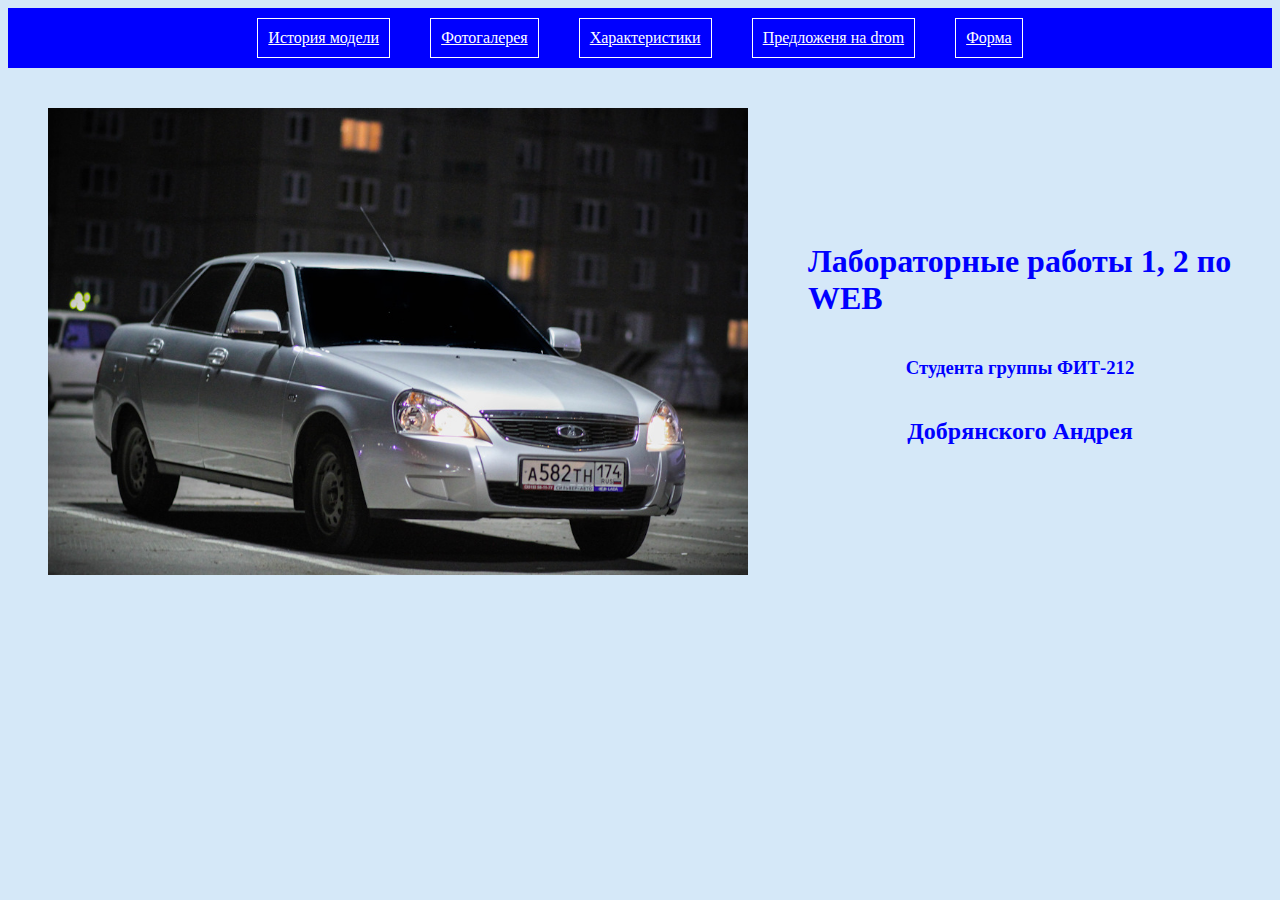
==== index.html @ d7587a79 "add" ====
<!DOCTYPE html>
<head>
    <meta charset="UTF-8">
    <title>LADA Priora</title>
    <link rel="stylesheet" href="style.css">
</head>
<body>
   <div class="menu">
        <div class="item">
            <a href="History.html">История модели</a>
        </div>
        <div class="item">
            <a href="Foto.html">Фотогалерея</a>
        </div>
        <div class="item">
            <a href="Specifications.html">Характеристики</a>
        </div>
        <div class="item">
            <a href="Drom.html">Предложеня на drom</a>
        </div>
        <div class="item">
            <a href="Form.html">Форма</a>
        </div>
   </div> 
   <div class="info">
        <div class="foto"><img src="Priora.jpg" alt="Фотография LADA Priora" width="700"></div>
        <div class="text">
            <div class="c1"><h1>Лабораторные работы 1, 2 по WEB</h1></div>
            <div class="c2"><h3>Студента группы ФИТ-212</h3></div>
            <div class="c3"><h2>Добрянского Андрея</h2></div>
        </div>
   </div>
</body>
</html>
---- style.css ----
body{
    background-color: rgb(213, 232, 248);
}

.menu{
    display: flex;
    background-color: blue;
    justify-content: center;
    padding: 10px;
}

.item{
    color: white;
    padding: 10px;
    margin: 0px 20px;
    border: 1px solid white;
}

a{
    color: white;
}

.info{
    display: flex;
    justify-content: center;
    padding: 10px;
}

.foto{
    margin: 30px;
}

.text{
    margin: 30px;
    color: blue;
    align-self: center;
    display: flex;
    flex-direction: column;
}

.c1{
    justify-self: center;
}
.c2{
    align-self: center;
}
.c3{
    align-self: center;
}
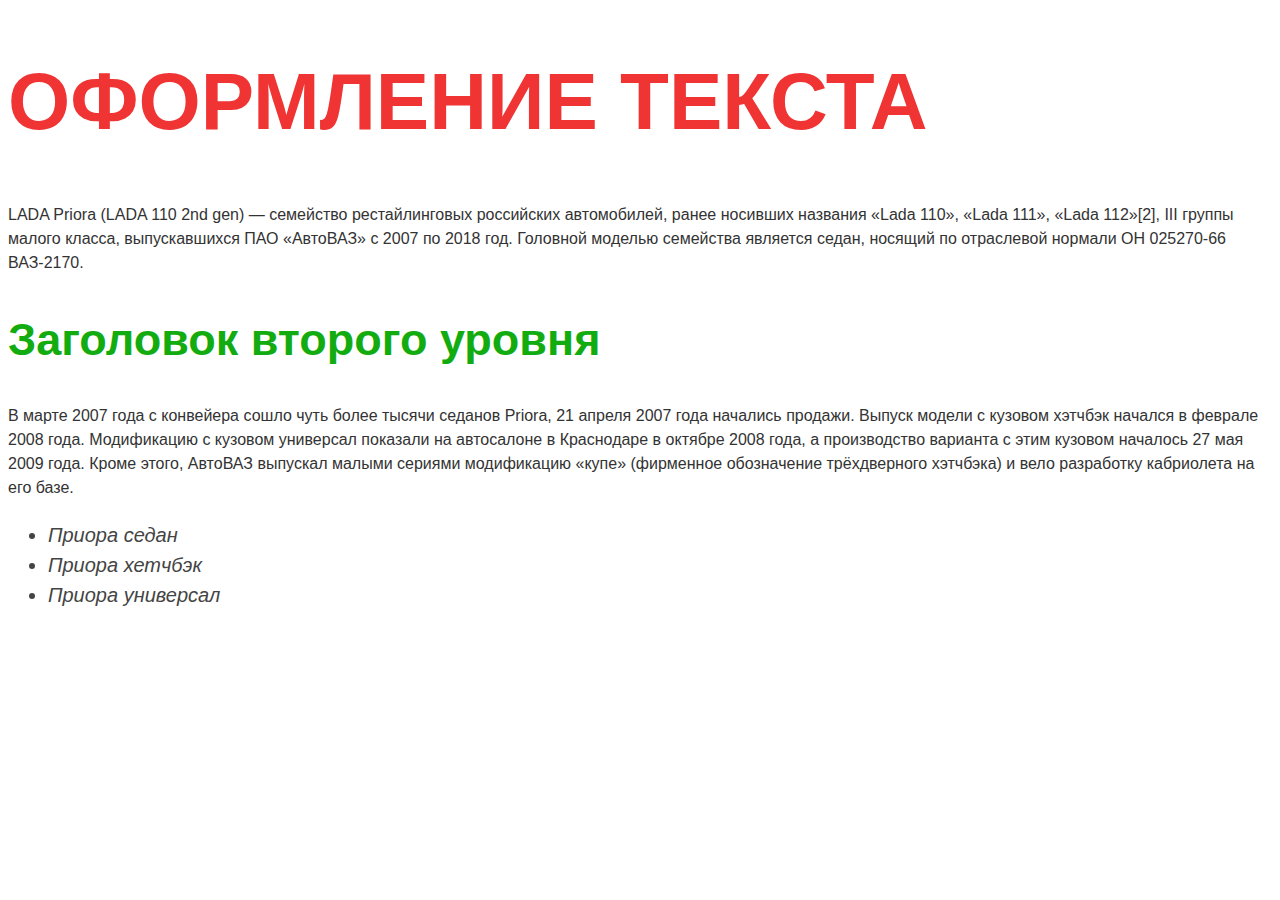
==== commit 951921a2: "add" ====
--- a/index.html
+++ b/index.html
@@ -1,34 +1,37 @@
 <!DOCTYPE html>
+<html lang="en">
 <head>
     <meta charset="UTF-8">
-    <title>LADA Priora</title>
     <link rel="stylesheet" href="style.css">
+    <title>Document</title>
 </head>
 <body>
-   <div class="menu">
-        <div class="item">
-            <a href="History.html">История модели</a>
-        </div>
-        <div class="item">
-            <a href="Foto.html">Фотогалерея</a>
-        </div>
-        <div class="item">
-            <a href="Specifications.html">Характеристики</a>
-        </div>
-        <div class="item">
-            <a href="Drom.html">Предложеня на drom</a>
-        </div>
-        <div class="item">
-            <a href="Form.html">Форма</a>
-        </div>
-   </div> 
-   <div class="info">
-        <div class="foto"><img src="Priora.jpg" alt="Фотография LADA Priora" width="700"></div>
-        <div class="text">
-            <div class="c1"><h1>Лабораторные работы 1, 2 по WEB</h1></div>
-            <div class="c2"><h3>Студента группы ФИТ-212</h3></div>
-            <div class="c3"><h2>Добрянского Андрея</h2></div>
-        </div>
-   </div>
+    <div class = "title">
+        <h1>Оформление текста</h1>
+    </div>
+    <p>
+        LADA Priora (LADA 110 2nd gen) — семейство рестайлинговых российских автомобилей, 
+        ранее носивших названия «Lada 110», «Lada 111», «Lada 112»[2], III группы малого класса, 
+        выпускавшихся ПАО «АвтоВАЗ» c 2007 по 2018 год. Головной моделью семейства является седан, 
+        носящий по отраслевой нормали ОН 025270-66 ВАЗ-2170.
+    </p>
+    <div class = "subtitle">
+        <h2>Заголовок второго уровня</h2>
+    </div>
+    <p>
+        В марте 2007 года с конвейера сошло чуть более тысячи седанов Priora, 
+        21 апреля 2007 года начались продажи. Выпуск модели с кузовом хэтчбэк начался 
+        в феврале 2008 года. Модификацию с кузовом универсал показали на автосалоне в Краснодаре 
+        в октябре 2008 года, а производство варианта с этим кузовом началось 27 мая 2009 года. 
+        Кроме этого, АвтоВАЗ выпускал малыми сериями модификацию «купе» (фирменное обозначение трёхдверного хэтчбэка) 
+        и вело разработку кабриолета на его базе.
+    </p>
+    <div class = "list">
+        <ul>
+            <li>Приора седан</li>
+            <li>Приора хетчбэк</li>
+            <li>Приора универсал</li>
+        </ul>
+    </div>
 </body>
 </html>--- a/style.css
+++ b/style.css
@@ -1,49 +1,27 @@
 body{
-    background-color: rgb(213, 232, 248);
+    font-family: Arial, sans-serif;
+    font-size: 16px;
+    color: #333;
+    line-height: 1.5;
 }
 
-.menu{
-    display: flex;
-    background-color: blue;
-    justify-content: center;
-    padding: 10px;
+.title{
+    font-size: 40px;
+    color: #f03333;
+    line-height: 1.2;
+    text-transform: uppercase;
 }
 
-.item{
-    color: white;
-    padding: 10px;
-    margin: 0px 20px;
-    border: 1px solid white;
+.subtitle{
+    font-size: 30px;
+    color: #12ac11;
+    line-height: 1.2;
+    text-transform: underline;
 }
 
-a{
-    color: white;
-}
-
-.info{
-    display: flex;
-    justify-content: center;
-    padding: 10px;
-}
-
-.foto{
-    margin: 30px;
-}
-
-.text{
-    margin: 30px;
-    color: blue;
-    align-self: center;
-    display: flex;
-    flex-direction: column;
-}
-
-.c1{
-    justify-self: center;
-}
-.c2{
-    align-self: center;
-}
-.c3{
-    align-self: center;
+.list{
+    font-size: 20px;
+    color: #444;
+    font-style: italic;
+    list-style-type: square;
 }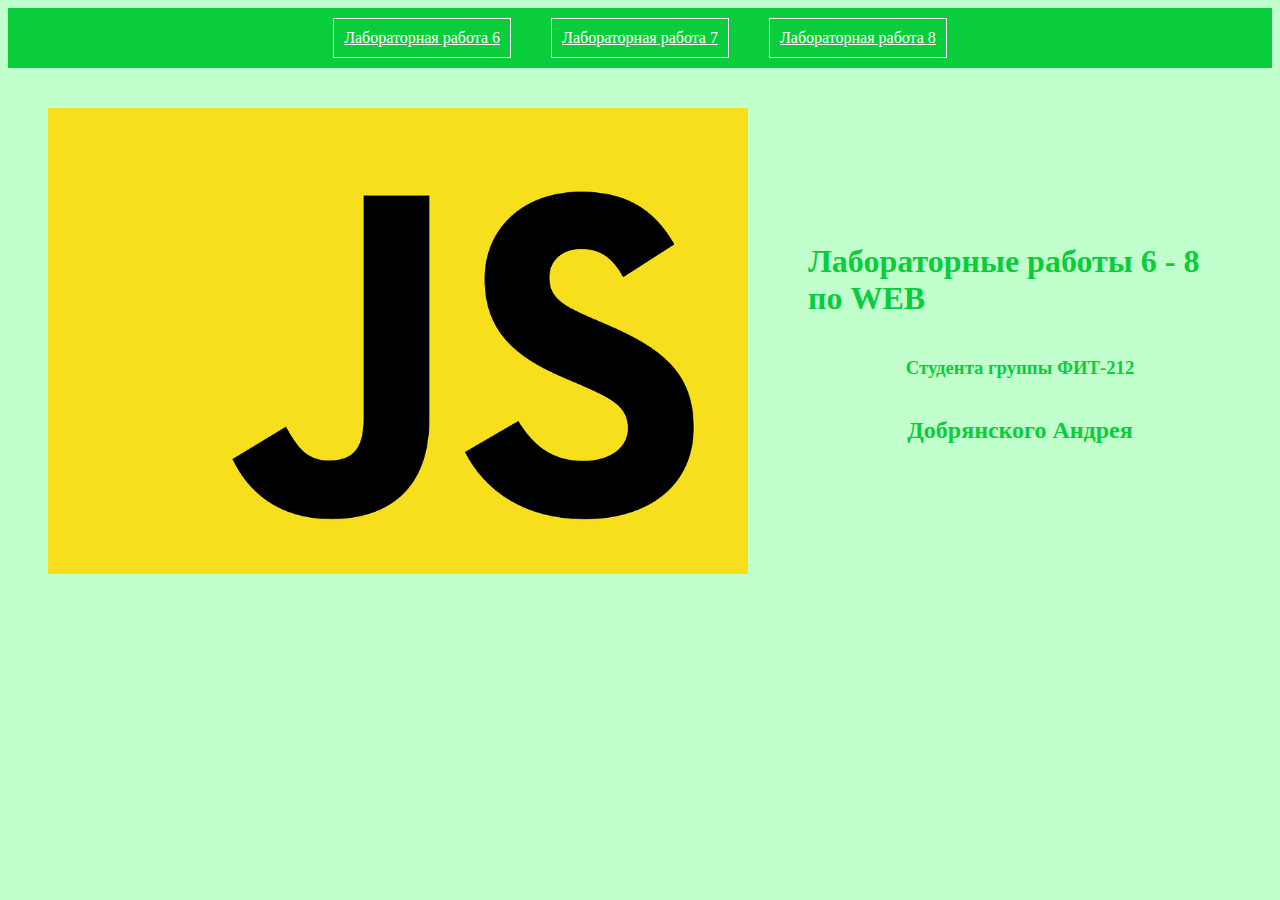
==== commit 675a989e: "add" ====
--- a/index.html
+++ b/index.html
@@ -1,37 +1,28 @@
 <!DOCTYPE html>
-<html lang="en">
 <head>
     <meta charset="UTF-8">
+    <title>Labs 6 - 8</title>
     <link rel="stylesheet" href="style.css">
-    <title>Document</title>
 </head>
 <body>
-    <div class = "title">
-        <h1>Оформление текста</h1>
-    </div>
-    <p>
-        LADA Priora (LADA 110 2nd gen) — семейство рестайлинговых российских автомобилей, 
-        ранее носивших названия «Lada 110», «Lada 111», «Lada 112»[2], III группы малого класса, 
-        выпускавшихся ПАО «АвтоВАЗ» c 2007 по 2018 год. Головной моделью семейства является седан, 
-        носящий по отраслевой нормали ОН 025270-66 ВАЗ-2170.
-    </p>
-    <div class = "subtitle">
-        <h2>Заголовок второго уровня</h2>
-    </div>
-    <p>
-        В марте 2007 года с конвейера сошло чуть более тысячи седанов Priora, 
-        21 апреля 2007 года начались продажи. Выпуск модели с кузовом хэтчбэк начался 
-        в феврале 2008 года. Модификацию с кузовом универсал показали на автосалоне в Краснодаре 
-        в октябре 2008 года, а производство варианта с этим кузовом началось 27 мая 2009 года. 
-        Кроме этого, АвтоВАЗ выпускал малыми сериями модификацию «купе» (фирменное обозначение трёхдверного хэтчбэка) 
-        и вело разработку кабриолета на его базе.
-    </p>
-    <div class = "list">
-        <ul>
-            <li>Приора седан</li>
-            <li>Приора хетчбэк</li>
-            <li>Приора универсал</li>
-        </ul>
+   <div class="menu">
+        <div class="item">
+            <a href="Lab6.html">Лабораторная работа 6</a>
+        </div>
+        <div class="item">
+            <a href="Lab7.html">Лабораторная работа 7</a>
+        </div>
+        <div class="item">
+            <a href="Lab8.html">Лабораторная работа 8</a>
+        </div>
+   </div> 
+   <div class="info">
+        <div class="foto"><img src="js.png" alt="Фотография LADA Priora" width="700"></div>
+        <div class="text">
+            <div class="c1"><h1>Лабораторные работы 6 - 8 по WEB</h1></div>
+            <div class="c2"><h3>Студента группы ФИТ-212</h3></div>
+            <div class="c3"><h2>Добрянского Андрея</h2></div>
+        </div>
     </div>
 </body>
 </html>--- a/style.css
+++ b/style.css
@@ -1,27 +1,49 @@
 body{
-    font-family: Arial, sans-serif;
-    font-size: 16px;
-    color: #333;
-    line-height: 1.5;
+    background-color: rgb(193, 255, 204);
 }
 
-.title{
-    font-size: 40px;
-    color: #f03333;
-    line-height: 1.2;
-    text-transform: uppercase;
+.menu{
+    display: flex;
+    background-color: rgb(9, 205, 58);
+    justify-content: center;
+    padding: 10px;
 }
 
-.subtitle{
-    font-size: 30px;
-    color: #12ac11;
-    line-height: 1.2;
-    text-transform: underline;
+.item{
+    color: white;
+    padding: 10px;
+    margin: 0px 20px;
+    border: 1px solid white;
 }
 
-.list{
-    font-size: 20px;
-    color: #444;
-    font-style: italic;
-    list-style-type: square;
+a{
+    color: white;
+}
+
+.info{
+    display: flex;
+    justify-content: center;
+    padding: 10px;
+}
+
+.foto{
+    margin: 30px;
+}
+
+.text{
+    margin: 30px;
+    color:  rgb(9, 205, 58);
+    align-self: center;
+    display: flex;
+    flex-direction: column;
+}
+
+.c1{
+    justify-self: center;
+}
+.c2{
+    align-self: center;
+}
+.c3{
+    align-self: center;
 }